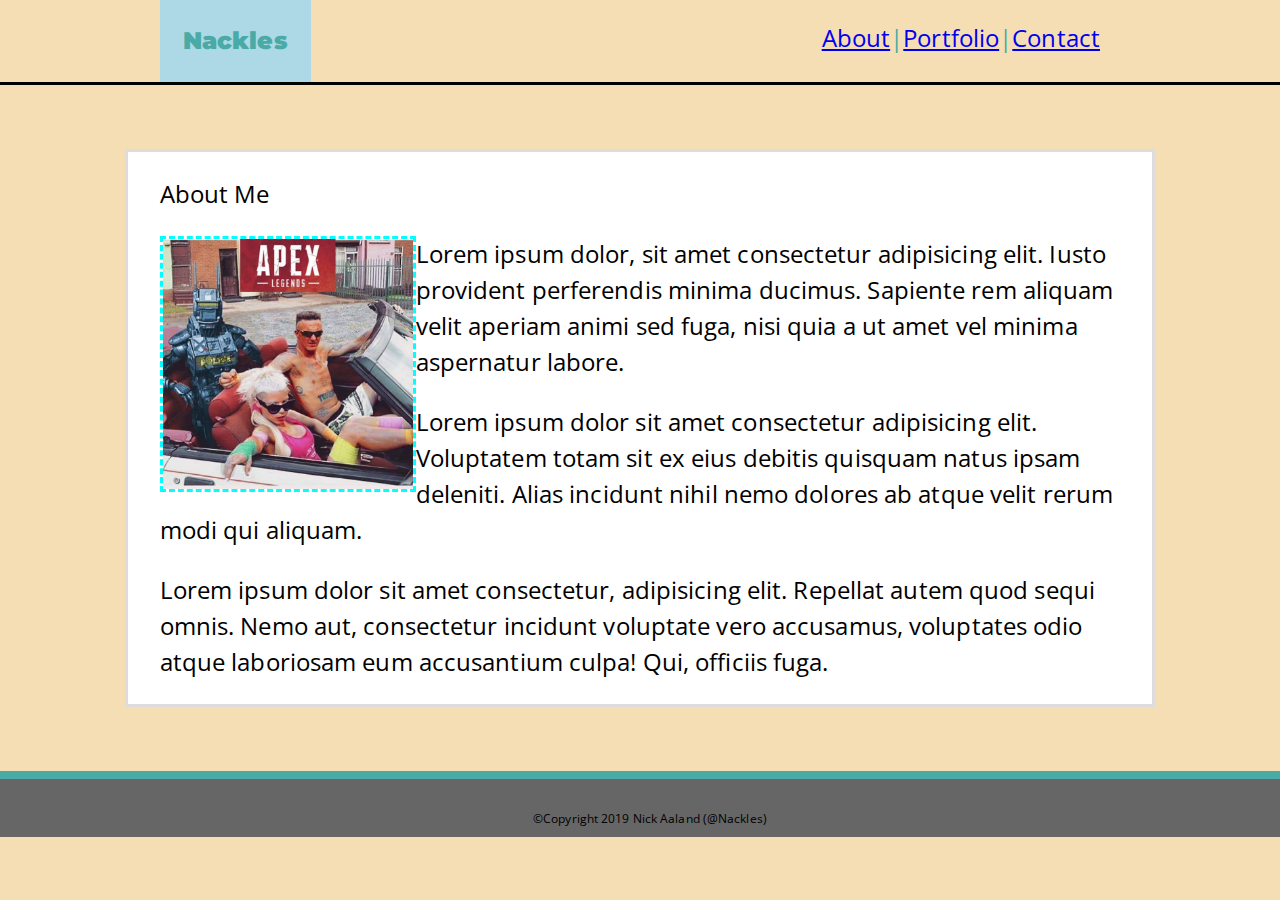
==== index.html @ 42c29cef "go go go" ====
<!DOCTYPE html>
<html>

<head>
    <meta charset="utf-8">
    <meta http-equiv="X-UA-Compatible" content="IE=edge">
    <title>Nackles' Bio</title>
    <meta name="viewport" content="width=device-width, initial-scale=1">
    <link href="https://fonts.googleapis.com/css?family=Lato|Montserrat|Open+Sans" rel="stylesheet">

    <!--CSS-->
    <!-- <link rel="stylesheet" type="text/css" media="screen" href="reset.css"> -->
    <link rel="stylesheet" type="text/css" media="screen" href="assets/style.css">


    <!-- Favicon>
    <link rel="shortcut icon" href="favicon.ico" type="image/x-icon"> -->
</head>

        <!--This page has three descending *visual* segments: topbar, aboutme, footer.-->


    <body>
        <header>

            <!--My name in the header tagged for floating left-->
            <div class="mynamebox">Nackles
            </div>

                <!--Tags this as a navbar for accessability-->
                <nav class="topbar">
                               
                        <!-- <div id="buttons"> -->
                        <!--Nav buttons CSS: font, size, weight, tagged for floating right-->     
                            <div><a class ="nodeco" href="#">About</a></div> | 
                            <div><a class ="nodeco" href="#">Portfolio</a></div> | 
                            <div><a class ="nodeco" href="#">Contact</a></div>
                        <!-- </div> -->

                
                
                </nav>
        </header>

        <div class="separator1"></div>

        <!--Format: Title, separator bar, body of text-->
        <div class="aboutme">
            <p class="about">About Me</p>
            
            <div class="biography">
               
                <img class="pathfinder" src="images/apexlegends.jpg" height=250px; width=250px;></img>

                <p>Lorem ipsum dolor, sit amet consectetur adipisicing elit. Iusto provident perferendis minima ducimus. Sapiente rem aliquam velit aperiam animi sed fuga, nisi quia a ut amet vel minima aspernatur labore.</p>

                <p>Lorem ipsum dolor sit amet consectetur adipisicing elit. Voluptatem totam sit ex eius debitis quisquam natus ipsam deleniti. Alias incidunt nihil nemo dolores ab atque velit rerum modi qui aliquam.</p>

                <p>Lorem ipsum dolor sit amet consectetur, adipisicing elit. Repellat autem quod sequi omnis. Nemo aut, consectetur incidunt voluptate vero accusamus, voluptates odio atque laboriosam eum accusantium culpa! Qui, officiis fuga.</p>

            </div>

        </div>

        <!-- <div class="separator2"></div> -->

        <!--Format: Blue topborder, grey bottombar, copyright text over bottombar-->
        <div class="footer">
        
            <p class="copyright">&copy;Copyright 2019 Nick Aaland (&#64;Nackles)</p>

        </div>


    </body>

</html>
---- assets/style.css ----
/* "Save and checks" that didn't give me the desired results are commented out for "dont try it again because you forgot you tried" reasons 8) */

/*pseudo classes animate buttons!*/

/* testing *:hover {
    color:blue;
} */

body {
    margin:0 auto;
    font-family: 'Open Sans', sans-serif;
    background: wheat;
    font-size: 24px;
    line-height: 36px;
    letter-spacing: 0.1px;
}

header {
    margin:auto;
    width:960px;
    color:#4aaaa5;
}

/* dead tag */
/* h1 {
    font-weight:bold;
    font-size:xx-large;
} */

.mynamebox {
    /* float:left; */
    /* position:absolute; */
    /* padding:20px; */
    background-color:lightblue;
    border-style:solid;
    border-color:lightblue;
    font-family: 'Montserrat', sans-serif;  
    /* width:15%;
    height:15%; */
    text-align:center;
    font-weight: 900;
    padding:20px;
    position: relative;
    float:left;
}

/* Top bar is ~effectively nav {} even though .mynamebox is on the same visual line */
.topbar {
    display:flex;
    flex-direction: row;
    margin-right:0%;
    float:right;
    padding:20px;
    /* border-bottom:solid; */
    /* flex-direction: row; */
    /* padding:20px; */
    /* text-align:right; */
    /* Accidentally split the references between nav and .topbar */
}

a.nodeco:hover {
    text-decoration: none;
}

/*End of topbar, beginning of content */

.separator1 {
    clear:both;
    border-top:solid;
}

.aboutme {
    clear:both;
    margin:auto;
    margin-top:5%;
    margin-bottom:5%;
    padding-left:2.5%;
    padding-right:2.55%;
    width:960px;
    background-color:#ffffff;
    border-style:solid;
    border-color: #dddddd;
    border-width: 3px;
    /* font-weight: 600; */
}

/* .biography {

} */

.pathfinder {   
    float:left;
    border-style: dashed;
    border-color: aqua;
}


/* .separator2 {
    border-top:solid;
} */

.footer {
    background-color:#666666;
    text-align:center;
    padding:10px;
    padding-bottom:0%;
    width:100%;
    margin:auto;
    border-top: 8px solid #4aaaa5;
    font-size: 12px;
}

/* #buttons (dead reference){ */
    /* text-align: right; */
    /* margin-right: 0%; */
/* } */

/* nav {
    position:relative;
    text-align:right;
    padding:20px;
    flex-direction: row;
    border-bottom:solid;
} */
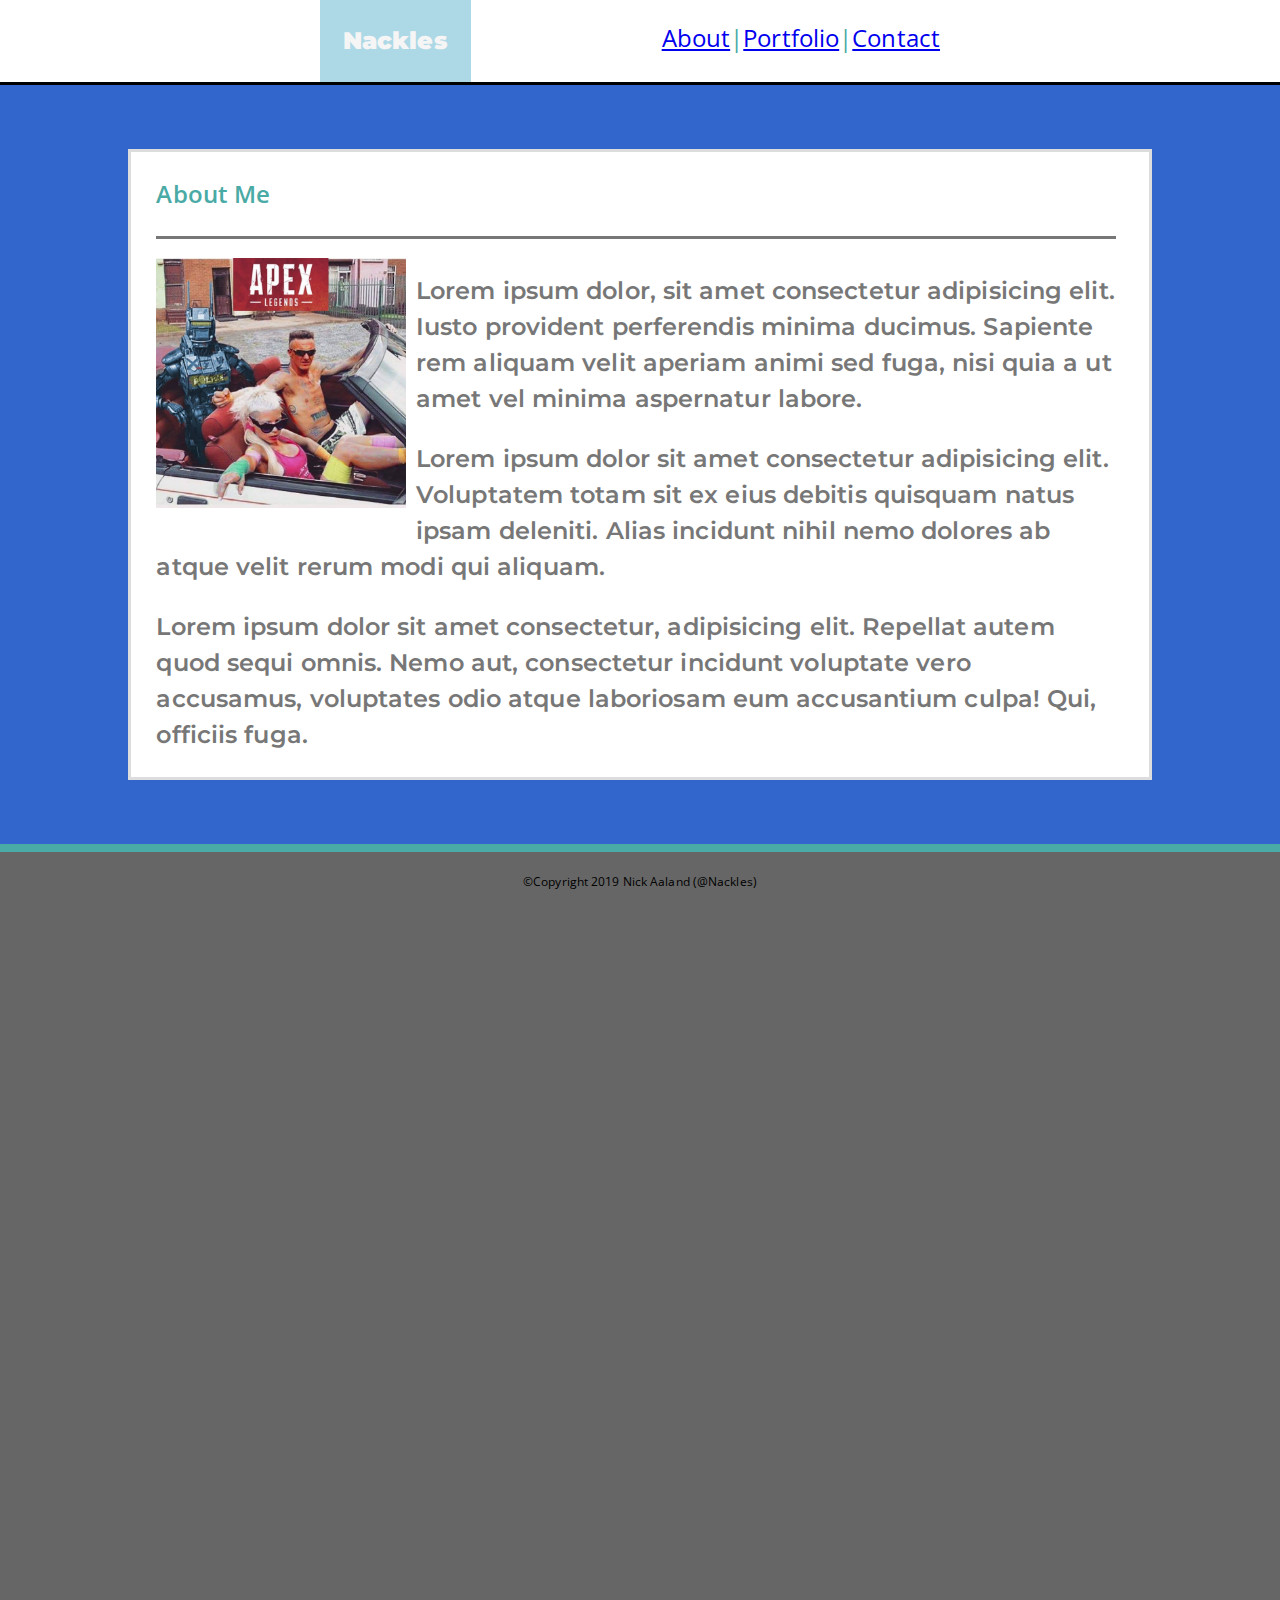
==== commit 5ff7401d: "will finish tomorrow" ====
--- a/index.html
+++ b/index.html
@@ -1,3 +1,18 @@
+<!--Still working on my commute and work routine, will be finishing tomorrow(today?)after some sleep.
+
+Planned changes:
+-Experimenting with flex box to fix scaling issues
+-Removing underline and styling the nav bar text with extra line spacing
+-Why is the footer so streeeetchy? Why can't I make the text stick to the bottom?
+-Also maybe just make it all flexbox so it's simpler to add the other html
+-Write an actual bio
+-Link my own picture (probably from instagram)
+-Add extra aesthetic padding to biography content
+-Harmonize the colors with the adobe color wheel so it's nicer to look at
+
+-->
+
+
 <!DOCTYPE html>
 <html>
 
--- a/assets/style.css
+++ b/assets/style.css
@@ -6,10 +6,16 @@
     color:blue;
 } */
 
+html, body {
+    height:100%
+}
 body {
     margin:0 auto;
     font-family: 'Open Sans', sans-serif;
-    background: wheat;
+
+    /* https://leaverou.github.io/css3patterns/#half-rombes */
+    background: #36c;
+    background-size: 15px 30px;
     font-size: 24px;
     line-height: 36px;
     letter-spacing: 0.1px;
@@ -17,8 +23,11 @@
 
 header {
     margin:auto;
-    width:960px;
+    height:82px;
+    margin-top:0px;
+    width:100%;
     color:#4aaaa5;
+    background-color:#ffffff;
 }
 
 /* dead tag */
@@ -34,21 +43,23 @@
     background-color:lightblue;
     border-style:solid;
     border-color:lightblue;
-    font-family: 'Montserrat', sans-serif;  
+    font-family: 'Montserrat', serif;  
     /* width:15%;
     height:15%; */
     text-align:center;
     font-weight: 900;
-    padding:20px;
     position: relative;
     float:left;
+    padding:20px;
+    color:whitesmoke;
+    margin-left:25%;
 }
 
 /* Top bar is ~effectively nav {} even though .mynamebox is on the same visual line */
 .topbar {
     display:flex;
     flex-direction: row;
-    margin-right:0%;
+    margin-right:25%;
     float:right;
     padding:20px;
     /* border-bottom:solid; */
@@ -74,24 +85,33 @@
     margin:auto;
     margin-top:5%;
     margin-bottom:5%;
-    padding-left:2.5%;
+    padding-left:2%;
     padding-right:2.55%;
     width:960px;
     background-color:#ffffff;
     border-style:solid;
     border-color: #dddddd;
     border-width: 3px;
+    font-family: 'Open Sans', serif;
+    font-weight: 600;
+    color:#4aaaa5;
     /* font-weight: 600; */
 }
 
-/* .biography {
-
-} */
+.biography {
+    font-family: 'Montserrat', sans-serif;
+    color: #777777;
+    border-top-style:solid;
+    border-width:3px;
+    padding-top:1%;
+}
 
 .pathfinder {   
     float:left;
-    border-style: dashed;
-    border-color: aqua;
+    padding:1%;
+    margin-left:-1%;
+    /* border-style: dashed;
+    border-color: aqua; nah it looks weird with a border */
 }
 
 
@@ -102,12 +122,21 @@
 .footer {
     background-color:#666666;
     text-align:center;
-    padding:10px;
-    padding-bottom:0%;
+        /* padding:10px; */
+    /* padding-bottom:0%; */
+    min-height:100%;
+    height:90px;
+    /* margin-bottom:-50%; */
     width:100%;
     margin:auto;
     border-top: 8px solid #4aaaa5;
     font-size: 12px;
+}
+.copyright {
+    height:50px;
+    padding:'0px 0px 0px 0px';
+    margin-bottom:0px;
+
 }
 
 /* #buttons (dead reference){ */
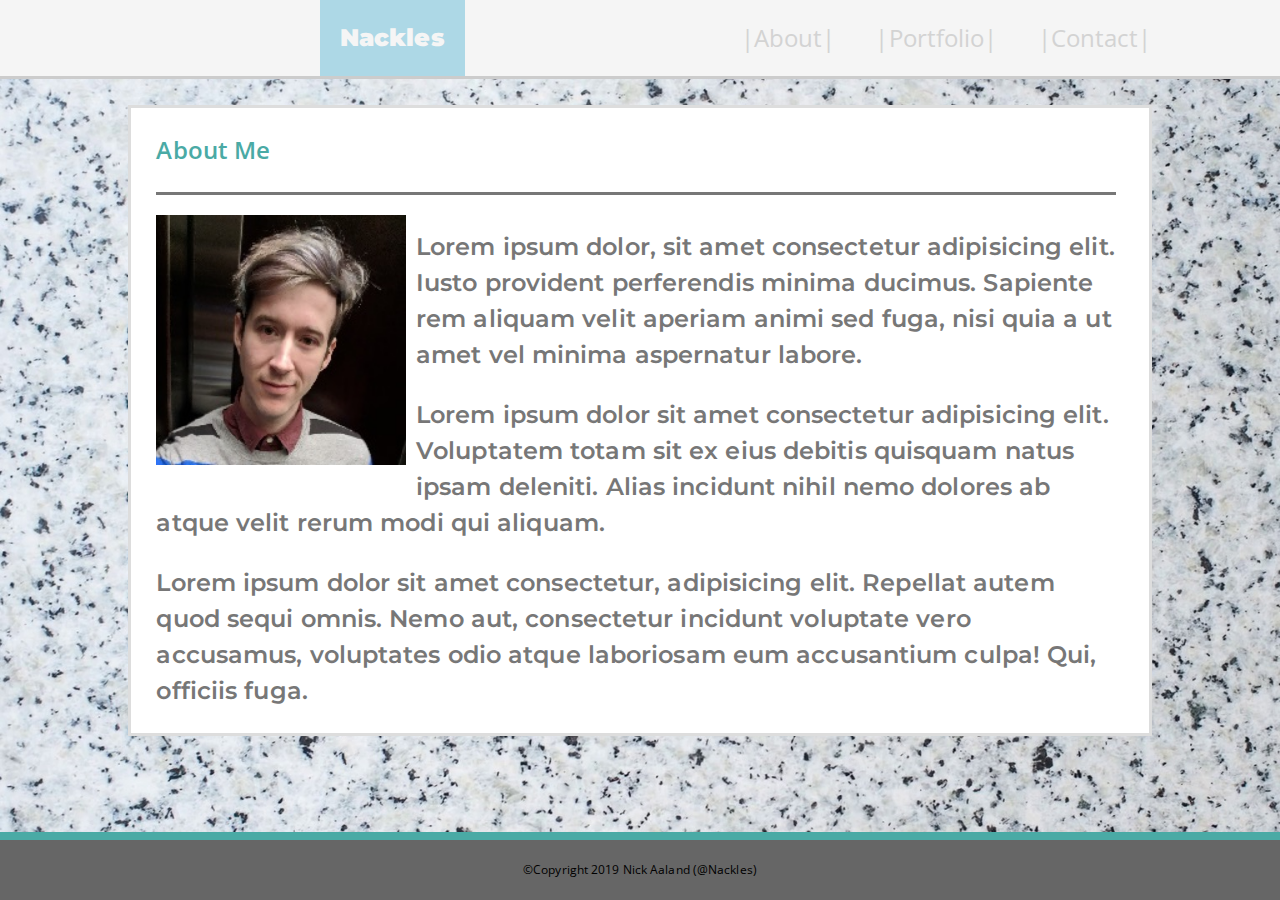
==== commit 6c2b3183: "index.html=operational contact/portfolio=wip" ====
--- a/index.html
+++ b/index.html
@@ -1,4 +1,4 @@
-<!--Still working on my commute and work routine, will be finishing tomorrow(today?)after some sleep.
+    <!--Still working on my commute and work routine, will be finishing tomorrow(today?)after some sleep.
 
 Planned changes:
 -Experimenting with flex box to fix scaling issues
@@ -10,6 +10,7 @@
 -Add extra aesthetic padding to biography content
 -Harmonize the colors with the adobe color wheel so it's nicer to look at
 
+I don't understand why index.html has a seemingly different font size from contact.html and portfolio.html when I copy and pasted the text over and that was it?
 -->
 
 
@@ -38,26 +39,29 @@
     <body>
         <header>
 
-            <!--My name in the header tagged for floating left-->
-            <div class="mynamebox">Nackles
-            </div>
+            <ul>
+                <li class="mynamebox">Nackles</li>   
+                <li><a href="index.html">|About|</a></li> 
+                <li><a href="portfolio.html">|Portfolio|</a></li> 
+                <li><a href="contact.html">|Contact|</a></li>
+            <ul>
 
-                <!--Tags this as a navbar for accessability-->
-                <nav class="topbar">
-                               
-                        <!-- <div id="buttons"> -->
-                        <!--Nav buttons CSS: font, size, weight, tagged for floating right-->     
-                            <div><a class ="nodeco" href="#">About</a></div> | 
-                            <div><a class ="nodeco" href="#">Portfolio</a></div> | 
-                            <div><a class ="nodeco" href="#">Contact</a></div>
+                <!--This is where I'd tag my navigation as a navbar [if I wasn't afraid I'd break it again]-->
+                <!-- <nav id="topbar"> -->
+                <!--My name in the header tagged for floating left [flexbox]-->
+            
+                <!--Nav buttons CSS: font, size, weight, tagged for floating right-->     
+
                         <!-- </div> -->
 
+                <!-- </nav> -->
+   
                 
-                
-                </nav>
         </header>
 
+        <!-- pagebreaker-->
         <div class="separator1"></div>
+
 
         <!--Format: Title, separator bar, body of text-->
         <div class="aboutme">
@@ -65,7 +69,7 @@
             
             <div class="biography">
                
-                <img class="pathfinder" src="images/apexlegends.jpg" height=250px; width=250px;></img>
+                <img class="pathfinder" src="images/profile.jpg" height=250px; width=250px;></img>
 
                 <p>Lorem ipsum dolor, sit amet consectetur adipisicing elit. Iusto provident perferendis minima ducimus. Sapiente rem aliquam velit aperiam animi sed fuga, nisi quia a ut amet vel minima aspernatur labore.</p>
 
--- a/assets/style.css
+++ b/assets/style.css
@@ -6,29 +6,74 @@
     color:blue;
 } */
 
+html {
+    background-image: url(../images/granite.jpg);
+    background-repeat: no-repeat;
+    background-size:cover;
+}
+
 html, body {
-    height:100%
-}
+    height:100%;
+}
+
+
 body {
     margin:0 auto;
     font-family: 'Open Sans', sans-serif;
-
+    /* width:960px; putting it here makes the whole page that narrow so dont */
     /* https://leaverou.github.io/css3patterns/#half-rombes */
-    background: #36c;
-    background-size: 15px 30px;
     font-size: 24px;
     line-height: 36px;
     letter-spacing: 0.1px;
+    width:100%;
 }
 
 header {
-    margin:auto;
-    height:82px;
-    margin-top:0px;
+    /* margin:auto 0; */
+    /* height:100px; */
+    top:0;
     width:100%;
+    position:fixed;
     color:#4aaaa5;
-    background-color:#ffffff;
-}
+    background-color:whitesmoke;
+    /* margin:auto; */
+    border-bottom:3px solid #cccccc;
+}
+
+li a {
+    text-decoration: none;
+    color:#d3d3d3;
+}
+
+ul {
+    list-style-type:none;
+    display:inline;
+    /* margin:auto; */
+    position:relative;
+    
+}
+
+/* ul:last-child {
+    border-right:none;
+} */
+
+li {
+    float:left;
+    margin:0px;
+    padding:20px;
+    top:50%;
+    overflow:hidden;
+    /* display:flex;
+    flex-wrap:hidden; */
+    /* position:default; */
+    /* padding-left:1%;
+    padding-right:1%; */
+
+}
+
+
+
+
 
 /* dead tag */
 /* h1 {
@@ -39,38 +84,44 @@
 .mynamebox {
     /* float:left; */
     /* position:absolute; */
-    /* padding:20px; */
+    padding:20px;
+    display:flex;
+    flex-direction: row;
     background-color:lightblue;
-    border-style:solid;
-    border-color:lightblue;
+    /* border-style:solid;
+    border-color:lightblue; */
     font-family: 'Montserrat', serif;  
     /* width:15%;
     height:15%; */
     text-align:center;
     font-weight: 900;
-    position: relative;
+    /* position: relative; */
     float:left;
-    padding:20px;
     color:whitesmoke;
     margin-left:25%;
+    margin-right: 20%;
+    border:none;
 }
 
 /* Top bar is ~effectively nav {} even though .mynamebox is on the same visual line */
 .topbar {
     display:flex;
     flex-direction: row;
-    margin-right:25%;
+    flex-wrap: nowrap;
+    text-align:right;
+    background-color: transparent;
+    /* margin-right:25%; */
     float:right;
     padding:20px;
     /* border-bottom:solid; */
     /* flex-direction: row; */
     /* padding:20px; */
-    /* text-align:right; */
     /* Accidentally split the references between nav and .topbar */
 }
 
-a.nodeco:hover {
+a.nodeco {
     text-decoration: none;
+    
 }
 
 /*End of topbar, beginning of content */
@@ -83,8 +134,8 @@
 .aboutme {
     clear:both;
     margin:auto;
-    margin-top:5%;
-    margin-bottom:5%;
+    margin-top:8%;
+    margin-bottom:8%;
     padding-left:2%;
     padding-right:2.55%;
     width:960px;
@@ -121,22 +172,27 @@
 
 .footer {
     background-color:#666666;
-    text-align:center;
+
         /* padding:10px; */
     /* padding-bottom:0%; */
-    min-height:100%;
-    height:90px;
+    /* min-height:100%;part of another way to make the footer stick to the bottom */
+    /* height:90px; mostly just made it format weird*/
     /* margin-bottom:-50%; */
+    position:fixed;
+    bottom:0;
     width:100%;
-    margin:auto;
+    /* margin:auto; */
     border-top: 8px solid #4aaaa5;
+
+}
+.copyright {
+    /* height:50px; */
+    /* padding:'0px 0px 0px 0px'; */
+    /* margin-bottom:0px; */
+    padding:0px;
     font-size: 12px;
-}
-.copyright {
-    height:50px;
-    padding:'0px 0px 0px 0px';
-    margin-bottom:0px;
-
+    text-align:center;
+    bottom:0;
 }
 
 /* #buttons (dead reference){ */
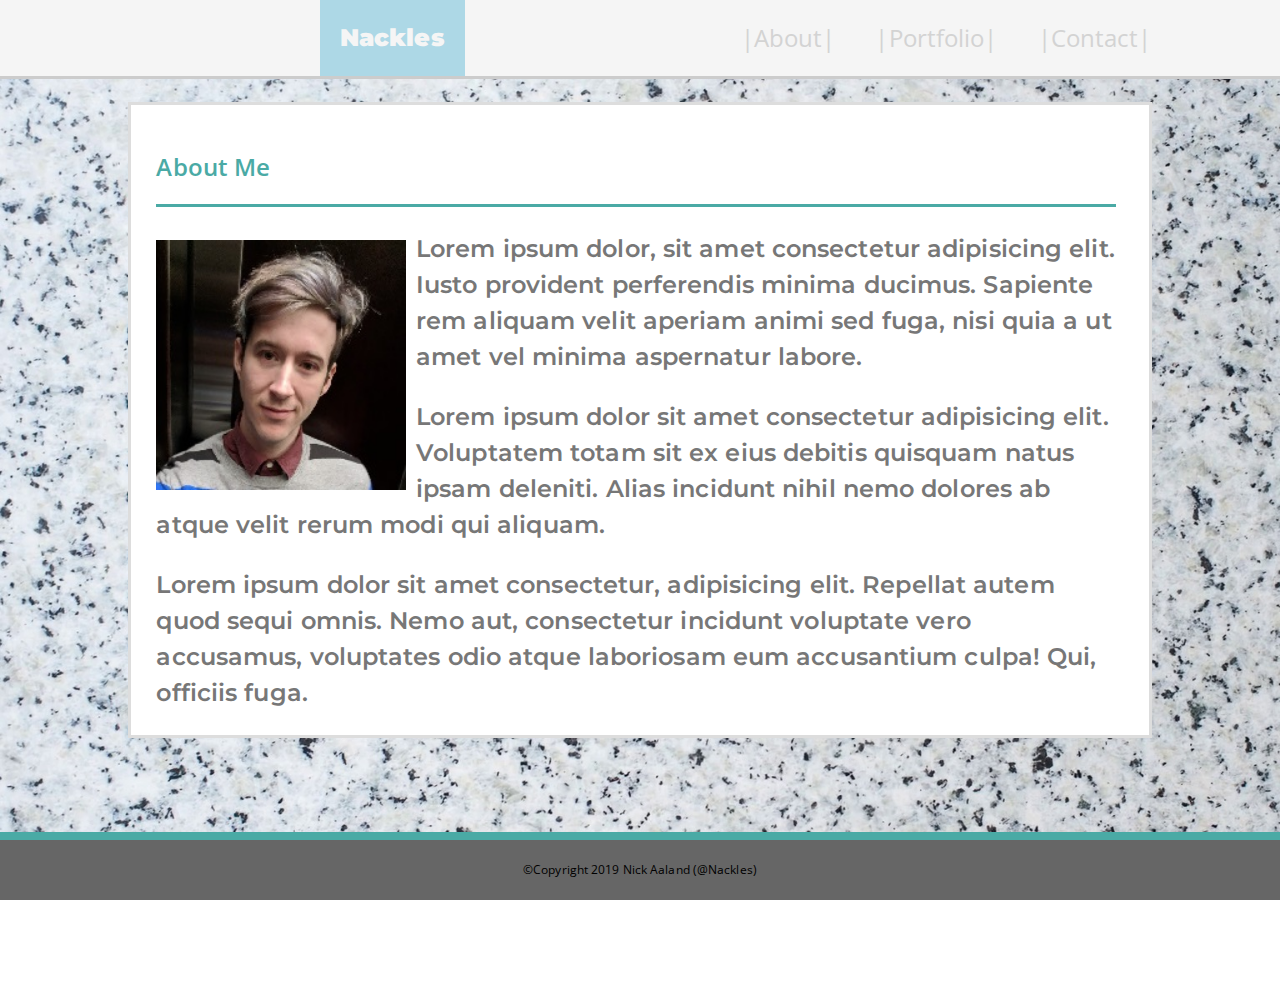
==== commit 265ce2c5: "contact visually working, style changes" ====
--- a/index.html
+++ b/index.html
@@ -59,9 +59,6 @@
                 
         </header>
 
-        <!-- pagebreaker-->
-        <div class="separator1"></div>
-
 
         <!--Format: Title, separator bar, body of text-->
         <div class="aboutme">
--- a/assets/style.css
+++ b/assets/style.css
@@ -126,11 +126,6 @@
 
 /*End of topbar, beginning of content */
 
-.separator1 {
-    clear:both;
-    border-top:solid;
-}
-
 .aboutme {
     clear:both;
     margin:auto;
@@ -149,12 +144,21 @@
     /* font-weight: 600; */
 }
 
+.about {
+    border-bottom-style:solid;
+    border-width:3px;
+    padding-bottom:2%;
+    padding-top:2%;
+    margin-bottom:1.5%
+}
+
+
 .biography {
     font-family: 'Montserrat', sans-serif;
     color: #777777;
-    border-top-style:solid;
+    /* border-top-style:solid;
     border-width:3px;
-    padding-top:1%;
+    padding-top:1%; */
 }
 
 .pathfinder {   
@@ -200,11 +204,29 @@
     /* margin-right: 0%; */
 /* } */
 
-/* nav {
-    position:relative;
-    text-align:right;
-    padding:20px;
-    flex-direction: row;
-    border-bottom:solid;
-} */
-
+/* contact.html css*/
+
+input[type=text], select, textarea{
+    width: 50%;
+    padding:12px;
+    border: 1px solid #ccc;
+    border-radius: 4px;
+    box-sizing: border-box;
+    resize: vertical;
+}
+
+input[type=submit] {
+    background-color: #4CAF50;
+    color: white;
+    border:none;
+    padding:12px 20px;
+    border-radius: 4px;
+    cursor: pointer;
+}
+
+form {
+    padding-bottom: 1.5%;
+}
+
+
+
